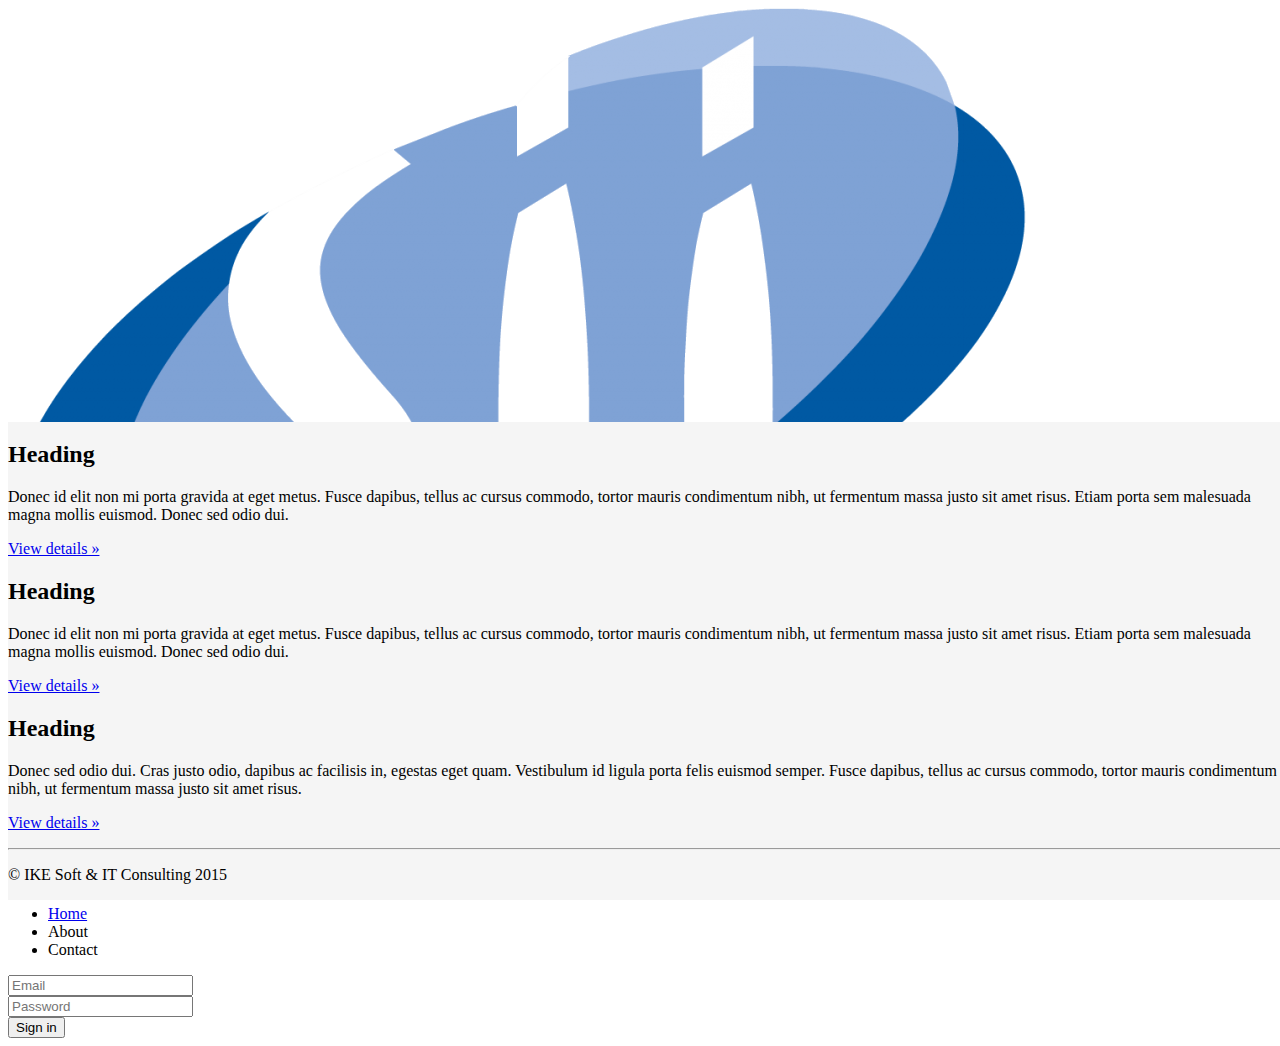
==== app/index.html @ 83117549 "Inicjalizacja projektu" ====
<!doctype html>
<html class="no-js">
<head>
  <meta charset="utf-8">
  <title></title>
  <meta name="description" content="">
  <meta name="viewport" content="width=device-width">
  <!-- Place favicon.ico and apple-touch-icon.png in the root directory -->
  <!-- build:css(.) styles/vendor.css -->
  <!-- bower:css -->
  <link rel="stylesheet" href="bower_components/bootstrap/dist/css/bootstrap.css" />
  <!-- endbower -->
  <!-- endbuild -->
  <!-- build:css(.tmp) styles/main.css -->
  <link rel="stylesheet" href="styles/main.css">
  <!-- endbuild -->
</head>
<body ng-app="siibraryApp">

  <nav class="navbar navbar-default navbar-fixed-top">
    <div class="navbar-header">
      <a class="navbar-brand" href="#">
        <img src="images/logo.png" class="logo">
      </a>
    </div>
    <div class="container">
      <div class="navbar-header">
        <span class="navbar-brand glyphicon glyphicon-book text-success"></span>
        <a class="navbar-brand" href="#/">SiiBrary</a>
      </div>
      <div id="navbar" class="navbar-collapse collapse">

        <ul class="nav navbar-nav">
          <li class="active"><a href="#/">Home</a></li>
          <li><a ng-href="#/about">About</a></li>
          <li><a ng-href="#/contact">Contact</a></li>
        </ul>

        <form class="navbar-form navbar-right">
          <div class="form-group">
           <input type="text" placeholder="Email" class="form-control">
         </div>
         <div class="form-group">
           <input type="password" placeholder="Password" class="form-control">
         </div>
         <button type="submit" class="btn btn-success">Sign in</button>
       </form>
     </div><!--/.navbar-collapse -->
   </div>
 </nav>

 <!-- Main jumbotron for a primary marketing message or call to action -->
 <div class="jumbotron">

  <div class="container">
    <div ng-view=""></div>
  </div>
</div>

<div class="container footer">
  <!-- Example row of columns -->
  <div class="row">
    <div class="col-md-4">
      <h2>Heading</h2>
      <p>Donec id elit non mi porta gravida at eget metus. Fusce dapibus, tellus ac cursus commodo, tortor mauris condimentum nibh, ut fermentum massa justo sit amet risus. Etiam porta sem malesuada magna mollis euismod. Donec sed odio dui. </p>
      <p><a class="btn btn-default" href="#" role="button">View details &raquo;</a></p>
    </div>
    <div class="col-md-4">
      <h2>Heading</h2>
      <p>Donec id elit non mi porta gravida at eget metus. Fusce dapibus, tellus ac cursus commodo, tortor mauris condimentum nibh, ut fermentum massa justo sit amet risus. Etiam porta sem malesuada magna mollis euismod. Donec sed odio dui. </p>
      <p><a class="btn btn-default" href="#" role="button">View details &raquo;</a></p>
    </div>
    <div class="col-md-4">
      <h2>Heading</h2>
      <p>Donec sed odio dui. Cras justo odio, dapibus ac facilisis in, egestas eget quam. Vestibulum id ligula porta felis euismod semper. Fusce dapibus, tellus ac cursus commodo, tortor mauris condimentum nibh, ut fermentum massa justo sit amet risus.</p>
      <p><a class="btn btn-default" href="#" role="button">View details &raquo;</a></p>
    </div>
  </div>

  <hr>

  <footer>
    <p>&copy; IKE Soft & IT Consulting 2015</p>
  </footer>
</div> <!-- /container -->

<!-- Google Analytics: change UA-XXXXX-X to be your site's ID -->
<script>
!function(A,n,g,u,l,a,r){A.GoogleAnalyticsObject=l,A[l]=A[l]||function(){
 (A[l].q=A[l].q||[]).push(arguments)},A[l].l=+new Date,a=n.createElement(g),
 r=n.getElementsByTagName(g)[0],a.src=u,r.parentNode.insertBefore(a,r)
}(window,document,'script','//www.google-analytics.com/analytics.js','ga');

ga('create', 'UA-XXXXX-X');
ga('send', 'pageview');
</script>

<!-- build:js(.) scripts/vendor.js -->
<!-- bower:js -->
<script src="bower_components/jquery/dist/jquery.js"></script>
<script src="bower_components/angular/angular.js"></script>
<script src="bower_components/bootstrap/dist/js/bootstrap.js"></script>
<script src="bower_components/angular-animate/angular-animate.js"></script>
<script src="bower_components/angular-cookies/angular-cookies.js"></script>
<script src="bower_components/angular-resource/angular-resource.js"></script>
<script src="bower_components/angular-route/angular-route.js"></script>
<script src="bower_components/angular-sanitize/angular-sanitize.js"></script>
<script src="bower_components/angular-touch/angular-touch.js"></script>
<!-- endbower -->
<!-- endbuild -->

<!-- build:js({.tmp,app}) scripts/scripts.js -->
<script src="scripts/app.js"></script>
<script src="scripts/controllers/main.js"></script>
<script src="scripts/controllers/about.js"></script>
<script src="scripts/controllers/contact.js"></script>
<!-- endbuild -->
</body>
</html>
---- app/styles/main.css ----
div.jumbotron {
	background-color: transparent;
}

div.container.footer {
	background-color: #f5f5f5;
	width: 100%;
	position: absolute;
	bottom: 0;
}

img.logo {
	height: 150%;
}
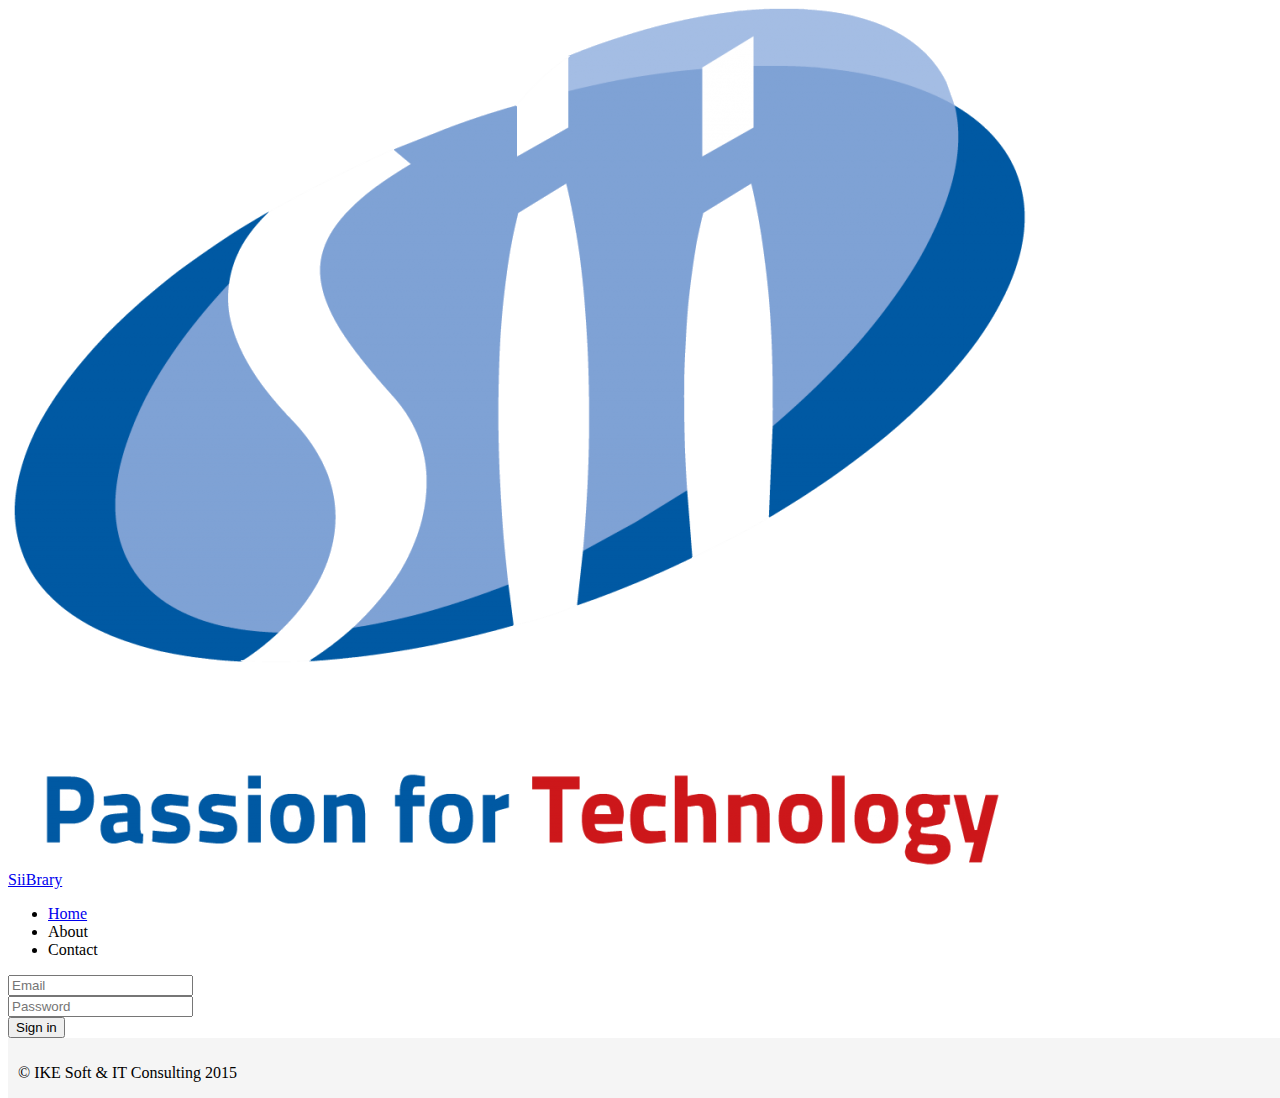
==== commit 40f245bb: "Implementacja widoku książek." ====
--- a/app/index.html
+++ b/app/index.html
@@ -9,6 +9,7 @@
   <!-- build:css(.) styles/vendor.css -->
   <!-- bower:css -->
   <link rel="stylesheet" href="bower_components/bootstrap/dist/css/bootstrap.css" />
+  <link rel="stylesheet" href="bower_components/font-awsome/css/font-awesome.css" />
   <!-- endbower -->
   <!-- endbuild -->
   <!-- build:css(.tmp) styles/main.css -->
@@ -25,7 +26,9 @@
     </div>
     <div class="container">
       <div class="navbar-header">
-        <span class="navbar-brand glyphicon glyphicon-book text-success"></span>
+        <a class="navbar-brand" href="#/">
+          <i class="fa fa-book fa-lg text-info"></i>
+        </a>
         <a class="navbar-brand" href="#/">SiiBrary</a>
       </div>
       <div id="navbar" class="navbar-collapse collapse">
@@ -51,37 +54,22 @@
 
  <!-- Main jumbotron for a primary marketing message or call to action -->
  <div class="jumbotron">
-
   <div class="container">
     <div ng-view=""></div>
   </div>
-</div>
+ </div>
+
 
 <div class="container footer">
   <!-- Example row of columns -->
   <div class="row">
-    <div class="col-md-4">
-      <h2>Heading</h2>
-      <p>Donec id elit non mi porta gravida at eget metus. Fusce dapibus, tellus ac cursus commodo, tortor mauris condimentum nibh, ut fermentum massa justo sit amet risus. Etiam porta sem malesuada magna mollis euismod. Donec sed odio dui. </p>
-      <p><a class="btn btn-default" href="#" role="button">View details &raquo;</a></p>
-    </div>
-    <div class="col-md-4">
-      <h2>Heading</h2>
-      <p>Donec id elit non mi porta gravida at eget metus. Fusce dapibus, tellus ac cursus commodo, tortor mauris condimentum nibh, ut fermentum massa justo sit amet risus. Etiam porta sem malesuada magna mollis euismod. Donec sed odio dui. </p>
-      <p><a class="btn btn-default" href="#" role="button">View details &raquo;</a></p>
-    </div>
-    <div class="col-md-4">
-      <h2>Heading</h2>
-      <p>Donec sed odio dui. Cras justo odio, dapibus ac facilisis in, egestas eget quam. Vestibulum id ligula porta felis euismod semper. Fusce dapibus, tellus ac cursus commodo, tortor mauris condimentum nibh, ut fermentum massa justo sit amet risus.</p>
-      <p><a class="btn btn-default" href="#" role="button">View details &raquo;</a></p>
-    </div>
+      <!-- <h2>Heading</h2> -->
+      <p>&copy; IKE Soft & IT Consulting 2015</p>
   </div>
 
-  <hr>
-
-  <footer>
+<!--   <footer>
     <p>&copy; IKE Soft & IT Consulting 2015</p>
-  </footer>
+  </footer> -->
 </div> <!-- /container -->
 
 <!-- Google Analytics: change UA-XXXXX-X to be your site's ID -->
--- a/app/styles/main.css
+++ b/app/styles/main.css
@@ -1,3 +1,13 @@
+html {
+  position: relative;
+  min-height: 100%;
+}
+
+body {
+  /* Margin bottom by footer height */
+  margin-bottom: 60px;
+}
+
 div.jumbotron {
 	background-color: transparent;
 }
@@ -7,8 +17,17 @@
 	width: 100%;
 	position: absolute;
 	bottom: 0;
+	padding-top: 10px;
+}
+
+div.container.footer p {
+	margin-left: 10px;
 }
 
 img.logo {
 	height: 150%;
+}
+
+div.main-panel-group {
+	margin-top: 50px;
 }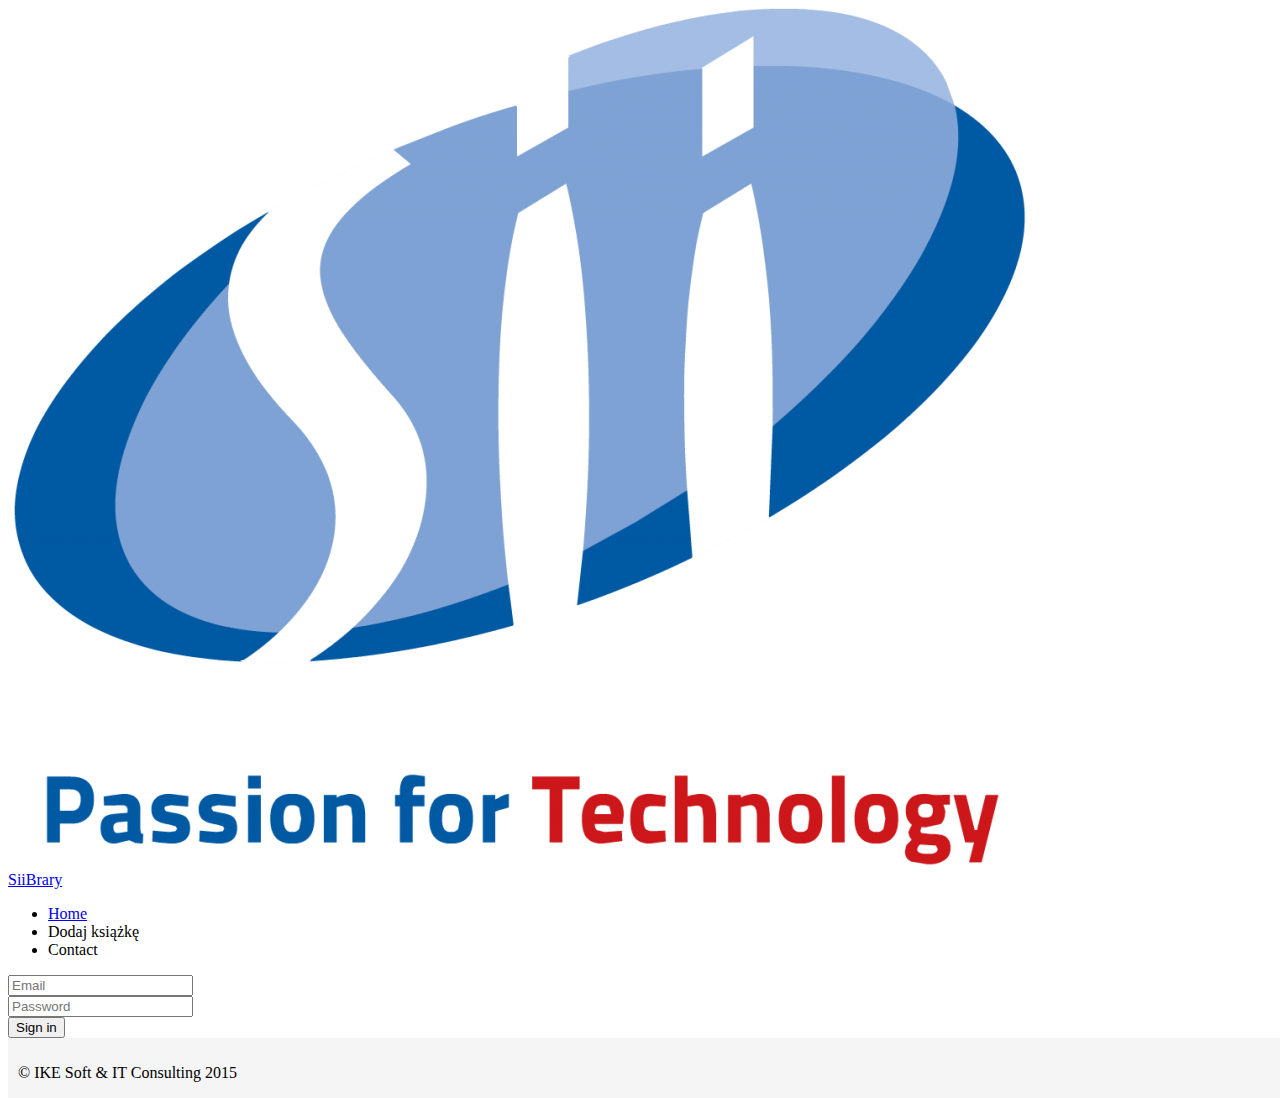
==== commit b7513a37: "Dodawanie książek." ====
--- a/app/index.html
+++ b/app/index.html
@@ -35,7 +35,7 @@
 
         <ul class="nav navbar-nav">
           <li class="active"><a href="#/">Home</a></li>
-          <li><a ng-href="#/about">About</a></li>
+          <li><a ng-href="#/add">Dodaj książkę</a></li>
           <li><a ng-href="#/contact">Contact</a></li>
         </ul>
 
@@ -100,8 +100,9 @@
 <!-- build:js({.tmp,app}) scripts/scripts.js -->
 <script src="scripts/app.js"></script>
 <script src="scripts/controllers/main.js"></script>
-<script src="scripts/controllers/about.js"></script>
+<script src="scripts/controllers/add.js"></script>
 <script src="scripts/controllers/contact.js"></script>
+<script src="scripts/services/bookservice.js"></script>
 <!-- endbuild -->
 </body>
 </html>
--- a/app/styles/main.css
+++ b/app/styles/main.css
@@ -30,4 +30,8 @@
 
 div.main-panel-group {
 	margin-top: 50px;
+}
+
+button.btn-right {
+	float: right;
 }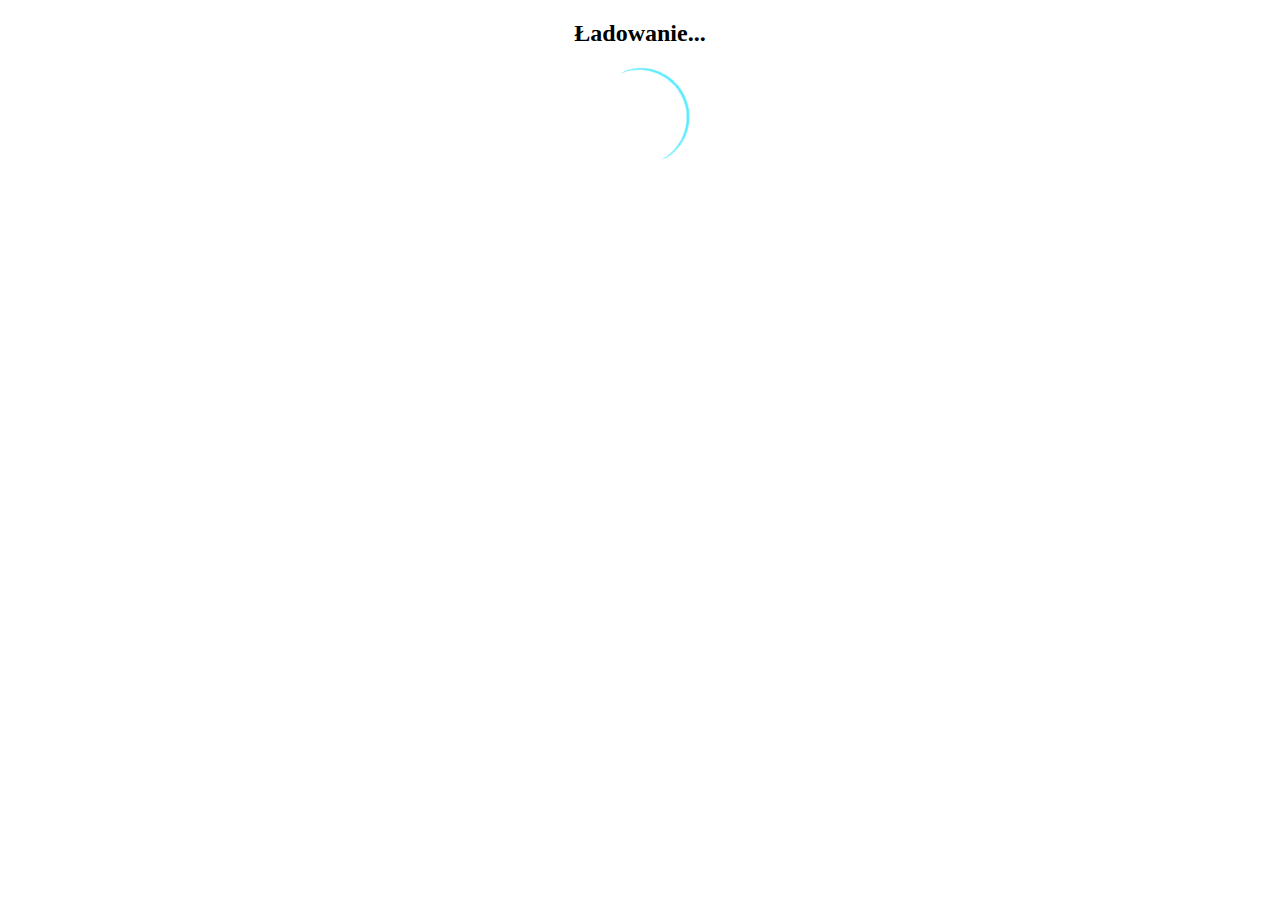
==== commit 8e3f8c46: "Preloader i loading-bar" ====
--- a/app/index.html
+++ b/app/index.html
@@ -10,6 +10,7 @@
   <!-- bower:css -->
   <link rel="stylesheet" href="bower_components/bootstrap/dist/css/bootstrap.css" />
   <link rel="stylesheet" href="bower_components/font-awsome/css/font-awesome.css" />
+  <link rel="stylesheet" href="bower_components/angular-loading-bar/build/loading-bar.css" />
   <!-- endbower -->
   <!-- endbuild -->
   <!-- build:css(.tmp) styles/main.css -->
@@ -18,7 +19,14 @@
 </head>
 <body ng-app="siibraryApp">
 
-  <nav class="navbar navbar-default navbar-fixed-top">
+  <div class="splash" ng-cloak>
+    <h2>
+      Ładowanie...
+    </h2>
+    <div class="preloader-spinner"></div>
+  </div>
+
+  <nav class="navbar navbar-default navbar-fixed-top" ng-cloak>
     <div class="navbar-header">
       <a class="navbar-brand" href="#">
         <img src="images/logo.png" class="logo">
@@ -33,10 +41,10 @@
       </div>
       <div id="navbar" class="navbar-collapse collapse">
 
-        <ul class="nav navbar-nav">
-          <li class="active"><a href="#/">Home</a></li>
-          <li><a ng-href="#/add">Dodaj książkę</a></li>
-          <li><a ng-href="#/contact">Contact</a></li>
+        <ul class="nav navbar-nav" ng-controller="NavCtrl">
+          <li ng-class="navClass('home')"><a href="#/">Home</a></li>
+          <li ng-class="navClass('add')"><a ng-href="#/add">Dodaj książkę</a></li>
+          <li ng-class="navClass('contact')"><a ng-href="#/contact">Contact</a></li>
         </ul>
 
         <form class="navbar-form navbar-right">
@@ -53,14 +61,14 @@
  </nav>
 
  <!-- Main jumbotron for a primary marketing message or call to action -->
- <div class="jumbotron">
+ <div class="jumbotron" ng-cloak>
   <div class="container">
     <div ng-view=""></div>
   </div>
  </div>
 
 
-<div class="container footer">
+<div class="container footer" ng-cloak>
   <!-- Example row of columns -->
   <div class="row">
       <!-- <h2>Heading</h2> -->
@@ -94,6 +102,7 @@
 <script src="bower_components/angular-route/angular-route.js"></script>
 <script src="bower_components/angular-sanitize/angular-sanitize.js"></script>
 <script src="bower_components/angular-touch/angular-touch.js"></script>
+<script src="bower_components/angular-loading-bar/build/loading-bar.js"></script>
 <!-- endbower -->
 <!-- endbuild -->
 
@@ -103,6 +112,7 @@
 <script src="scripts/controllers/add.js"></script>
 <script src="scripts/controllers/contact.js"></script>
 <script src="scripts/services/bookservice.js"></script>
+<script src="scripts/controllers/nav.js"></script>
 <!-- endbuild -->
 </body>
-</html>
+</html>--- a/app/styles/main.css
+++ b/app/styles/main.css
@@ -1,3 +1,29 @@
+[ng\:cloak], [ng-cloak], [data-ng-cloak], [x-ng-cloak], .ng-cloak, .x-ng-cloak {
+    display: none;
+}
+
+.splash {
+    display: none;
+}
+
+[ng-cloak].splash {
+    display: block !important;
+}
+
+.splash h2 {
+	text-align: center;
+}
+
+.preloader-spinner {
+    width: 100px;
+    height: 100px;
+    margin: 0 auto;
+    border-width: 3px;
+    background: url('../images/preloader.svg') no-repeat 50% 50% transparent;
+}
+
+/*======================================*/
+
 html {
   position: relative;
   min-height: 100%;
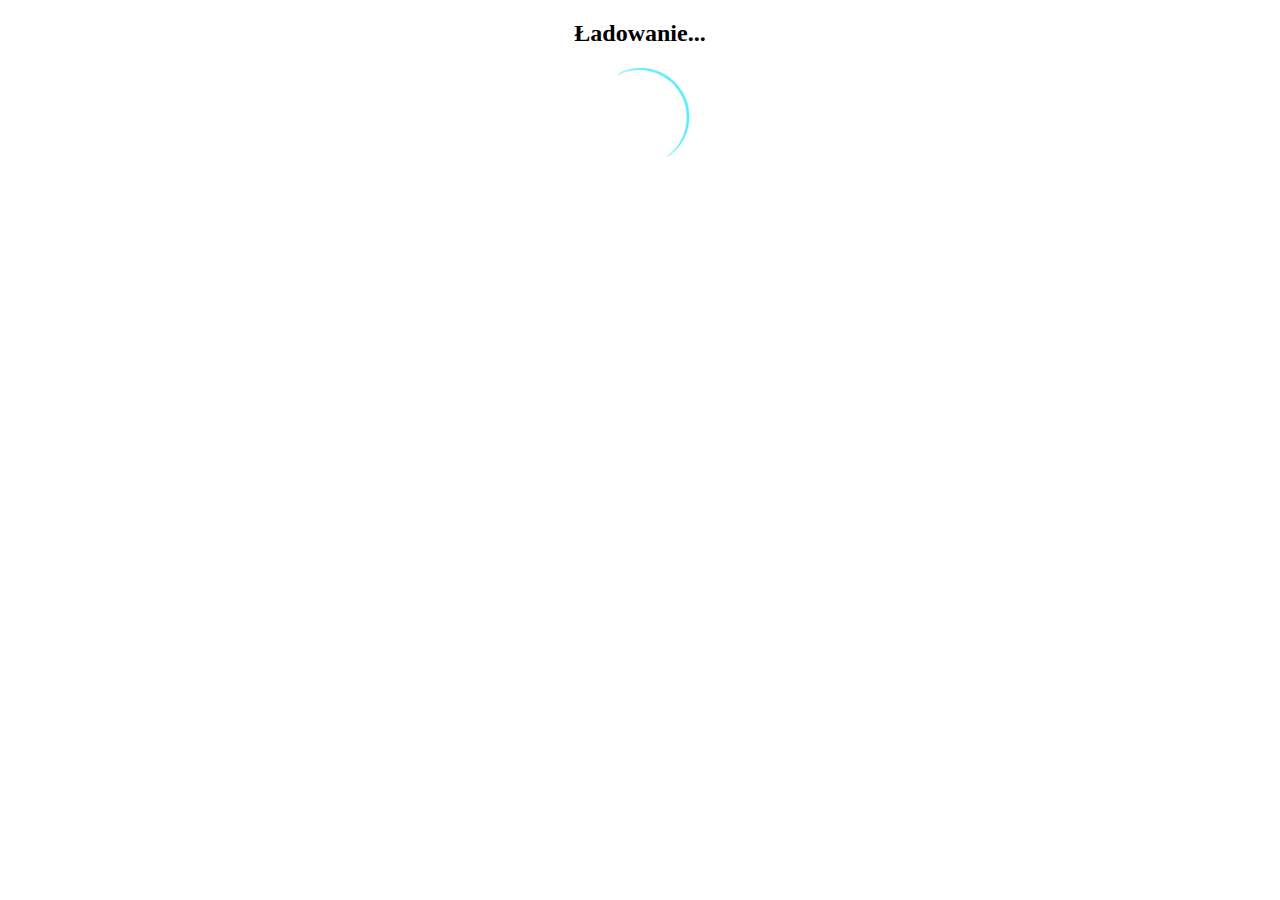
==== commit 677381c6: "Konsumowanie restow." ====
--- a/app/index.html
+++ b/app/index.html
@@ -111,6 +111,7 @@
 <script src="scripts/controllers/main.js"></script>
 <script src="scripts/controllers/add.js"></script>
 <script src="scripts/controllers/contact.js"></script>
+<script src="scripts/services/httpfactory.js"></script>
 <script src="scripts/services/bookservice.js"></script>
 <script src="scripts/controllers/nav.js"></script>
 <!-- endbuild -->
